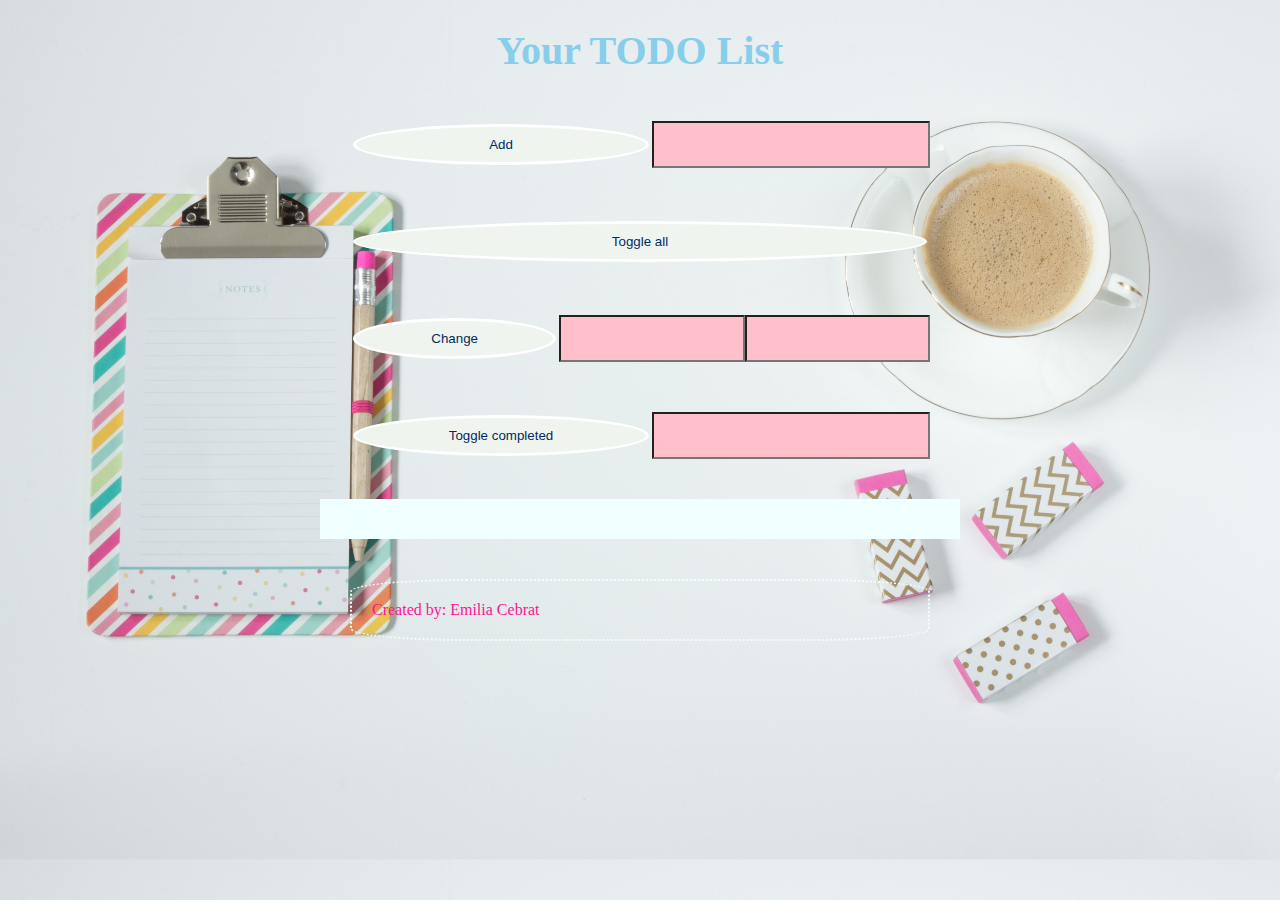
==== docs/index.html @ 540c202e "changed to docs" ====
<!DOCTYPE html>
<html>

  <head>
    <link rel="stylesheet" href="style.css">
    <script src="script.js"></script>
  </head>

  <body>
    <h1>Your TODO List</h1>
    <!-- Implement buttons using getElementById and addEventListener
    <button id="displayTodosButton">Display TODOs</button>
    <button id="toggleAllButton">Toggle all</button>
    -->
    
    
    <!-- Buttons with inputs-->
    <div class="addTodo row1">
      <button onclick="handlers.addTodo()">Add</button>
      <input id="addTodoInputText" type="text">
    </div>
      
    <div class="toggleAll row2">
      <button onclick="handlers.toggleAll()">Toggle all</button>
    </div>
    
    <div class="changeTodo row2">
      <button onclick="handlers.changeTodo()">Change</button>
      <input id="changeTodoPosition" type="number">
      <input id="changeTodoInput" type="text">
    </div>
    
    <div class="toggleCompleted row2">
      <button onclick="handlers.toggleCompleted()">Toggle completed</button>
      <input id="toggleCompletedPosition" type="number">
    </div>
    
    <ul>
    </ul>
      
      <div>
        <footer>Created by: Emilia Cebrat</footer>
      </div>
    
    <script src="script.js"></script>

  </body>
</html>
---- docs/style.css ----
/* Styles go here */

 body { margin-left: 25%;
        margin-right: 25%;
        margin-bottom: 10%;
        min-height: 100%;
        background-image: url(images/background.jpeg);
        background-size: 100%;
    }
h1 {color: skyblue;
    display: flex;
    flex: 1;
    font-size: 40px;
    justify-content: center;
    flex-flow: row wrap;
}
div {
  margin: 10px;
  padding: 20px;  
    }
div{ 
  display: flex;
  flex-flow: row wrap;
    }
div> * { 
  flex: 1; 
    }
.row1 { 
  flex: 0 1 100vw; 
    }

button {
  background-color: #F0F4EF;
  color: #022B5F;
  border: 3px solid white;
  margin: 3px;
  padding: 10px;
  border-radius: 50%;
  }
input {
    background-color: pink;
}
ul {
    display: flex;
    flex-flow: column wrap;
    align-items: center;
    list-style-type: circle;
    flex: 1;
    background-color: azure;
    font-size: 20px;
    color: deepskyblue;
    padding: 20px;
}
footer {
    display: flex;
    flex-flow: row wrap;
    color: deeppink;
    border-radius: 20%;
    text-align: right;
    padding: 20px;
    border: 2px dotted azure;
}
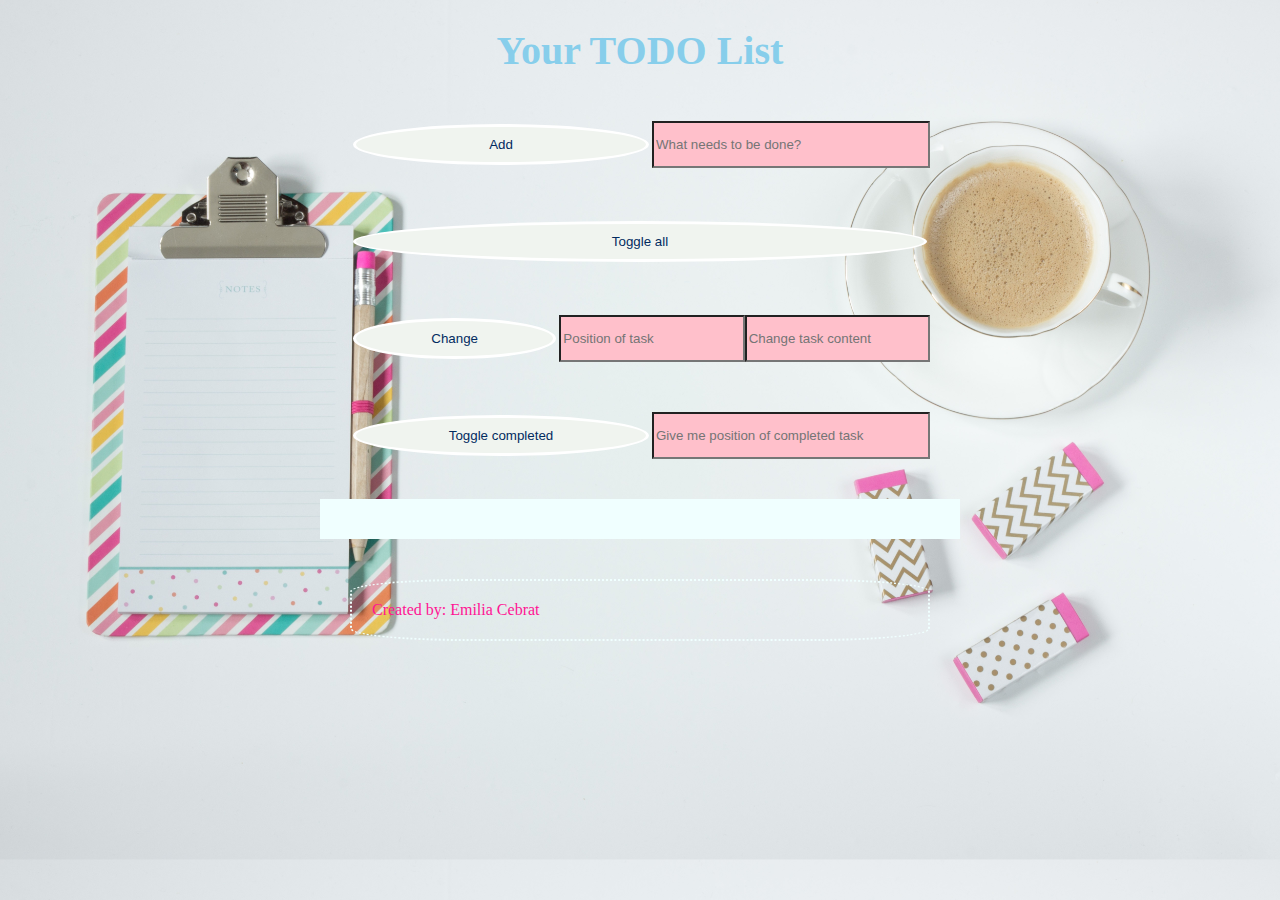
==== commit 9fb79696: "added placeholders" ====
--- a/docs/index.html
+++ b/docs/index.html
@@ -13,11 +13,11 @@
     <button id="toggleAllButton">Toggle all</button>
     -->
     
-    
+   
     <!-- Buttons with inputs-->
     <div class="addTodo row1">
       <button onclick="handlers.addTodo()">Add</button>
-      <input id="addTodoInputText" type="text">
+      <input id="addTodoInputText" type="text"  placeholder="What needs to be done?">
     </div>
       
     <div class="toggleAll row2">
@@ -26,13 +26,13 @@
     
     <div class="changeTodo row2">
       <button onclick="handlers.changeTodo()">Change</button>
-      <input id="changeTodoPosition" type="number">
-      <input id="changeTodoInput" type="text">
+      <input id="changeTodoPosition" type="number"  placeholder="Position of task">
+      <input id="changeTodoInput" type="text"  placeholder="Change task content">
     </div>
     
     <div class="toggleCompleted row2">
       <button onclick="handlers.toggleCompleted()">Toggle completed</button>
-      <input id="toggleCompletedPosition" type="number">
+      <input id="toggleCompletedPosition" type="number"  placeholder="Give me position of completed task">
     </div>
     
     <ul>
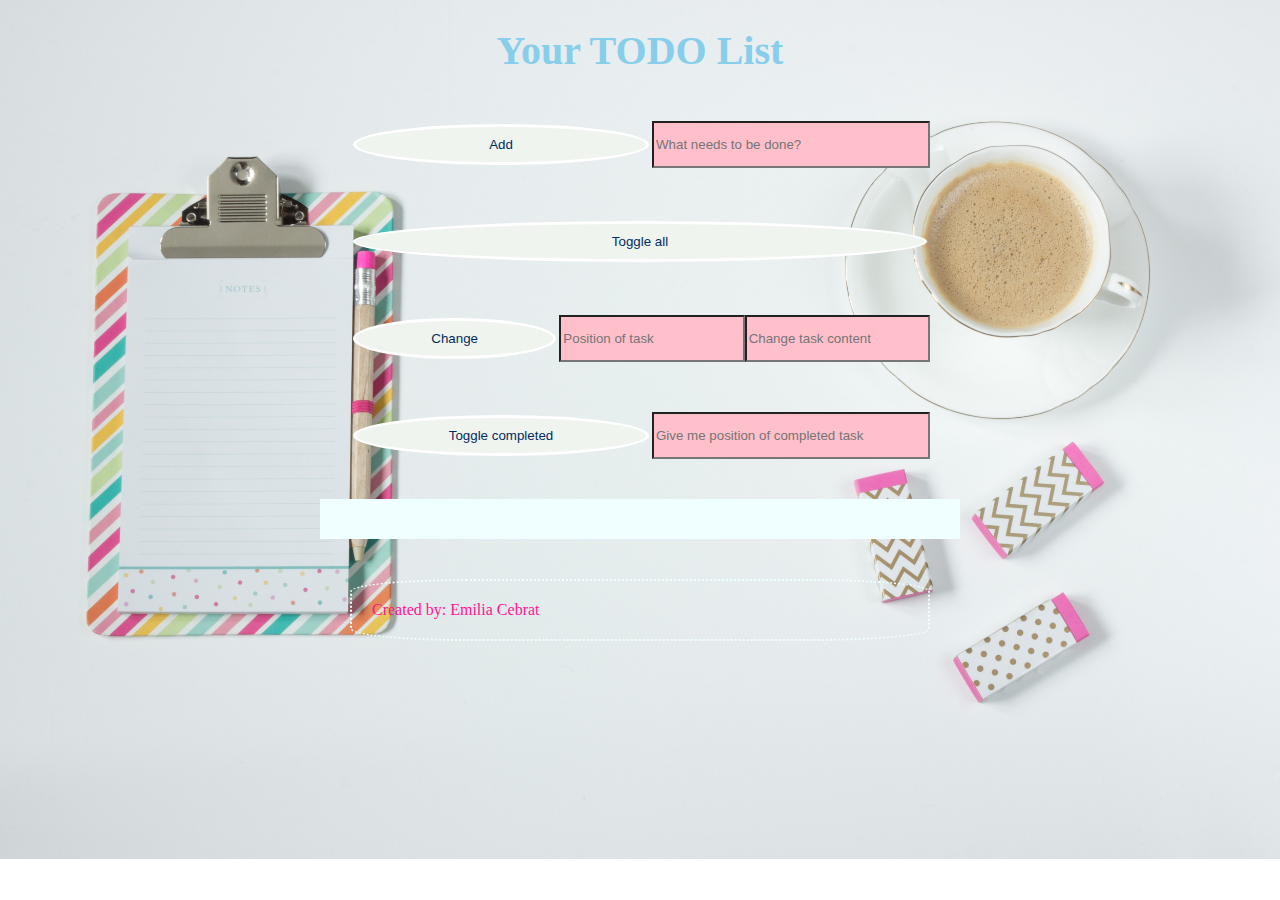
==== commit 36e8c56a: "added title" ====
--- a/docs/index.html
+++ b/docs/index.html
@@ -4,6 +4,7 @@
   <head>
     <link rel="stylesheet" href="style.css">
     <script src="script.js"></script>
+    <title>To-Do List</title>
   </head>
 
   <body>
--- a/docs/style.css
+++ b/docs/style.css
@@ -1,11 +1,12 @@
 /* Styles go here */
 
  body { margin-left: 25%;
-        margin-right: 25%;
-        margin-bottom: 10%;
-        min-height: 100%;
-        background-image: url(images/background.jpeg);
-        background-size: 100%;
+    margin-right: 25%;
+    margin-bottom: 10%;
+    min-height: 100%;
+    background-image: url(images/background.jpeg);
+    background-size: 100%;
+    background-repeat: no-repeat;
     }
 h1 {color: skyblue;
     display: flex;
